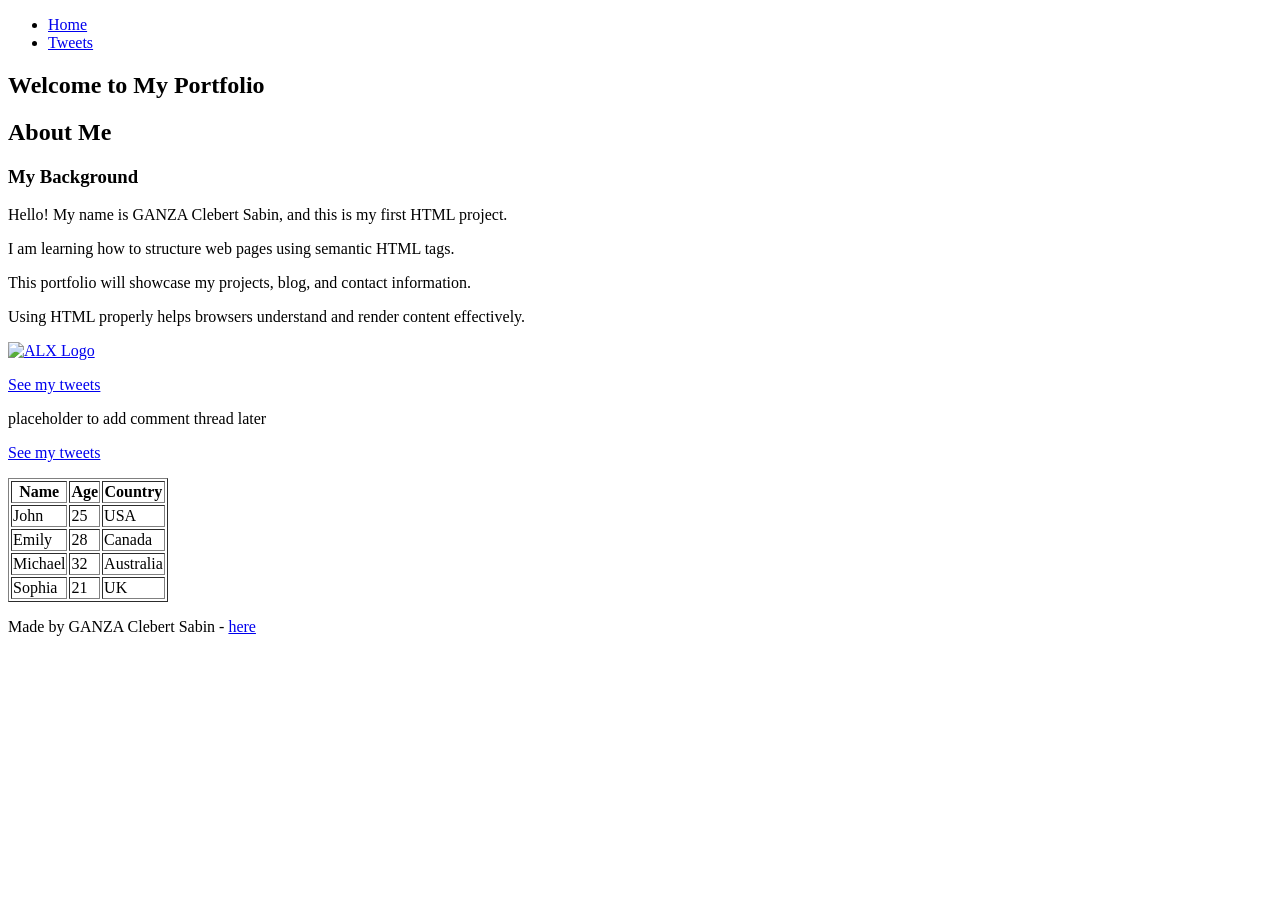
==== css_basic/index.html @ 502dcbfd "Move files into css_basic directory" ====
<!DOCTYPE html>
<html lang="en">
<head>
    <meta charset="UTF-8">
    <title>My Portfolio</title>
</head>
<body>

    <link href="base.css" rel="stylesheet">
<link href="styles.css" rel="stylesheet">


    <!-- Header with navigation -->
    <header>
        <ul>
            <li><a href="index.html">Home</a></li>
            <li><a href="tweets.html">Tweets</a></li>
        </ul>
    </header>

    <!-- Main content -->
    <main>
        <article>
            <!-- Headings -->
            <h1>Welcome to My Portfolio</h1>
            <h2>About Me</h2>
            <h3>My Background</h3>

            <!-- Paragraphs -->
            <p>Hello! My name is GANZA Clebert Sabin, and this is my first HTML project.</p>
            <p>I am learning how to structure web pages using semantic HTML tags.</p>
            <p>This portfolio will showcase my projects, blog, and contact information.</p>
            <p>Using HTML properly helps browsers understand and render content effectively.</p>

            <!-- Clickable Image -->
            <a href="https://www.alxafrica.com/" target="_blank">
                <img src="https://i.ibb.co/gTDZZT8/ALX-Logo-07.png" alt="ALX Logo" width="200">
            </a>

            <!-- Link to tweets.html -->
            <p><a href="tweets.html">See my tweets</a></p>
        </article>

        <aside>
            <p>placeholder to add comment thread later</p>
        </aside>
    </main>
    <article>
    <!-- Existing content above (headings, paragraphs, image, link) stays the same -->

    <!-- Link to tweets.html -->
    <p><a href="tweets.html">See my tweets</a></p>

    <!-- Learners Table -->
    <div>
        <table border="1">
            <thead>
                <tr>
                    <th>Name</th>
                    <th>Age</th>
                    <th>Country</th>
                </tr>
            </thead>
            <tbody>
                <tr>
                    <td>John</td>
                    <td>25</td>
                    <td>USA</td>
                </tr>
                <tr>
                    <td>Emily</td>
                    <td>28</td>
                    <td>Canada</td>
                </tr>
                <tr>
                    <td>Michael</td>
                    <td>32</td>
                    <td>Australia</td>
                </tr>
                <tr>
                    <td>Sophia</td>
                    <td>21</td>
                    <td>UK</td>
                </tr>
            </tbody>
        </table>
    </div>
</article>

    <!-- Footer -->
    <footer>
        <p>Made by GANZA Clebert Sabin - <a href="https://github.com/clebertsabin" target="_blank">here</a></p>
    </footer>

</body>
</html>
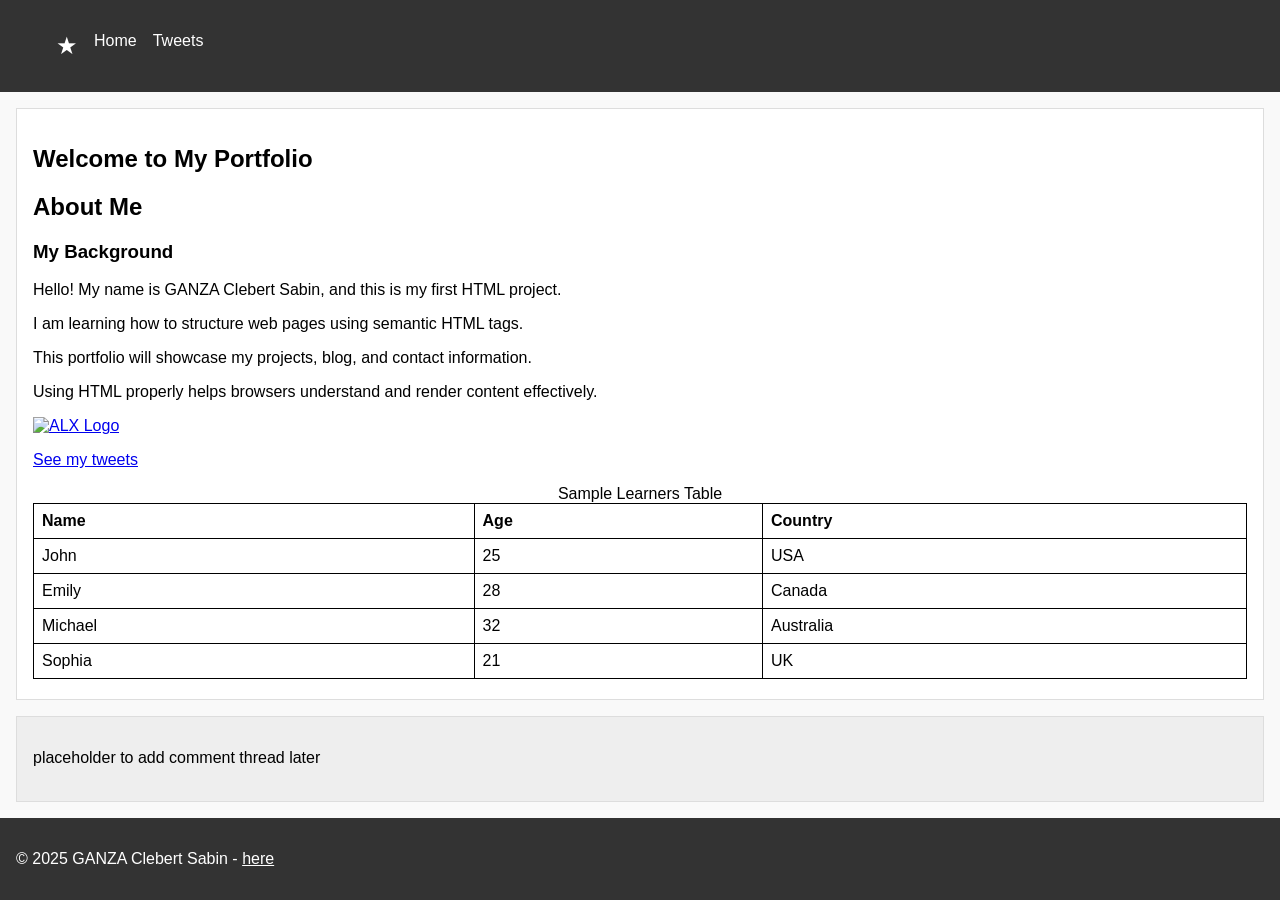
==== commit 25710dea: "Update all css_basic files with latest HTML and CSS changes" ====
--- a/css_basic/index.html
+++ b/css_basic/index.html
@@ -1,18 +1,20 @@
 <!DOCTYPE html>
 <html lang="en">
+
 <head>
     <meta charset="UTF-8">
+    <meta name="viewport" content="width=device-width, initial-scale=1.0">
     <title>My Portfolio</title>
+    <link href="base.css" rel="stylesheet">
+    <link href="styles.css" rel="stylesheet">
 </head>
-<body>
 
-    <link href="base.css" rel="stylesheet">
-<link href="styles.css" rel="stylesheet">
-
+<body class="works_on_smartphone">
 
     <!-- Header with navigation -->
     <header>
         <ul>
+            <li class="logo">&#9733;</li> <!-- Unicode star as a logo -->
             <li><a href="index.html">Home</a></li>
             <li><a href="tweets.html">Tweets</a></li>
         </ul>
@@ -21,76 +23,69 @@
     <!-- Main content -->
     <main>
         <article>
-            <!-- Headings -->
             <h1>Welcome to My Portfolio</h1>
             <h2>About Me</h2>
             <h3>My Background</h3>
-
-            <!-- Paragraphs -->
             <p>Hello! My name is GANZA Clebert Sabin, and this is my first HTML project.</p>
             <p>I am learning how to structure web pages using semantic HTML tags.</p>
             <p>This portfolio will showcase my projects, blog, and contact information.</p>
             <p>Using HTML properly helps browsers understand and render content effectively.</p>
 
-            <!-- Clickable Image -->
+            <!-- Clickable image -->
             <a href="https://www.alxafrica.com/" target="_blank">
                 <img src="https://i.ibb.co/gTDZZT8/ALX-Logo-07.png" alt="ALX Logo" width="200">
             </a>
 
             <!-- Link to tweets.html -->
             <p><a href="tweets.html">See my tweets</a></p>
+
+            <!-- Learners Table -->
+            <div>
+                <table border="1">
+                    <caption>Sample Learners Table</caption>
+                    <thead>
+                        <tr>
+                            <th>Name</th>
+                            <th>Age</th>
+                            <th>Country</th>
+                        </tr>
+                    </thead>
+                    <tbody>
+                        <tr>
+                            <td>John</td>
+                            <td>25</td>
+                            <td>USA</td>
+                        </tr>
+                        <tr>
+                            <td>Emily</td>
+                            <td>28</td>
+                            <td>Canada</td>
+                        </tr>
+                        <tr>
+                            <td>Michael</td>
+                            <td>32</td>
+                            <td>Australia</td>
+                        </tr>
+                        <tr>
+                            <td>Sophia</td>
+                            <td>21</td>
+                            <td>UK</td>
+                        </tr>
+                    </tbody>
+                </table>
+            </div>
         </article>
 
         <aside>
             <p>placeholder to add comment thread later</p>
         </aside>
     </main>
-    <article>
-    <!-- Existing content above (headings, paragraphs, image, link) stays the same -->
-
-    <!-- Link to tweets.html -->
-    <p><a href="tweets.html">See my tweets</a></p>
-
-    <!-- Learners Table -->
-    <div>
-        <table border="1">
-            <thead>
-                <tr>
-                    <th>Name</th>
-                    <th>Age</th>
-                    <th>Country</th>
-                </tr>
-            </thead>
-            <tbody>
-                <tr>
-                    <td>John</td>
-                    <td>25</td>
-                    <td>USA</td>
-                </tr>
-                <tr>
-                    <td>Emily</td>
-                    <td>28</td>
-                    <td>Canada</td>
-                </tr>
-                <tr>
-                    <td>Michael</td>
-                    <td>32</td>
-                    <td>Australia</td>
-                </tr>
-                <tr>
-                    <td>Sophia</td>
-                    <td>21</td>
-                    <td>UK</td>
-                </tr>
-            </tbody>
-        </table>
-    </div>
-</article>
 
     <!-- Footer -->
     <footer>
-        <p>Made by GANZA Clebert Sabin - <a href="https://github.com/clebertsabin" target="_blank">here</a></p>
+        <p>© 2025 GANZA Clebert Sabin - <a href="https://github.com/clebertsabin" target="_blank">here</a></p>
     </footer>
 
 </body>
+
 </html>
--- a/css_basic/base.css
+++ b/css_basic/base.css
@@ -0,0 +1,32 @@
+/* Base styles for ALX project */
+body {
+    font-family: Arial, Helvetica, sans-serif;
+    margin: 0;
+    padding: 0;
+    background-color: #f9f9f9;
+}
+
+header, footer {
+    background-color: #333;
+    color: white;
+    padding: 1rem;
+}
+
+header ul {
+    list-style-type: none;
+    display: flex;
+    gap: 1rem;
+}
+
+header ul li a {
+    color: white;
+    text-decoration: none;
+}
+
+header ul li.logo {
+    font-size: 1.5rem;
+}
+
+footer a {
+    color: white;
+}
--- a/css_basic/styles.css
+++ b/css_basic/styles.css
@@ -0,0 +1,52 @@
+/* Flexbox layout for index and tweets pages */
+
+/* Body and main as flex containers */
+body {
+    display: flex;
+    flex-direction: column;
+    min-height: 100vh;
+}
+
+main {
+    display: flex;
+    flex-direction: row;
+    flex: auto;
+    gap: 1rem;
+    padding: 1rem;
+}
+
+/* Article and aside widths */
+main article {
+    flex: 2;
+    overflow-y: auto;
+    padding: 1rem;
+    background-color: #fff;
+    border: 1px solid #ddd;
+}
+
+main aside {
+    flex: 1;
+    overflow-y: auto;
+    padding: 1rem;
+    background-color: #eee;
+    border: 1px solid #ddd;
+}
+
+/* Table styling */
+table {
+    width: 100%;
+    border-collapse: collapse;
+    margin-top: 1rem;
+}
+
+table th, table td {
+    border: 1px solid #000;
+    padding: 0.5rem;
+    text-align: left;
+}
+
+/* Responsive for smartphone */
+body.works_on_smartphone main {
+    flex-direction: column;
+}
+
